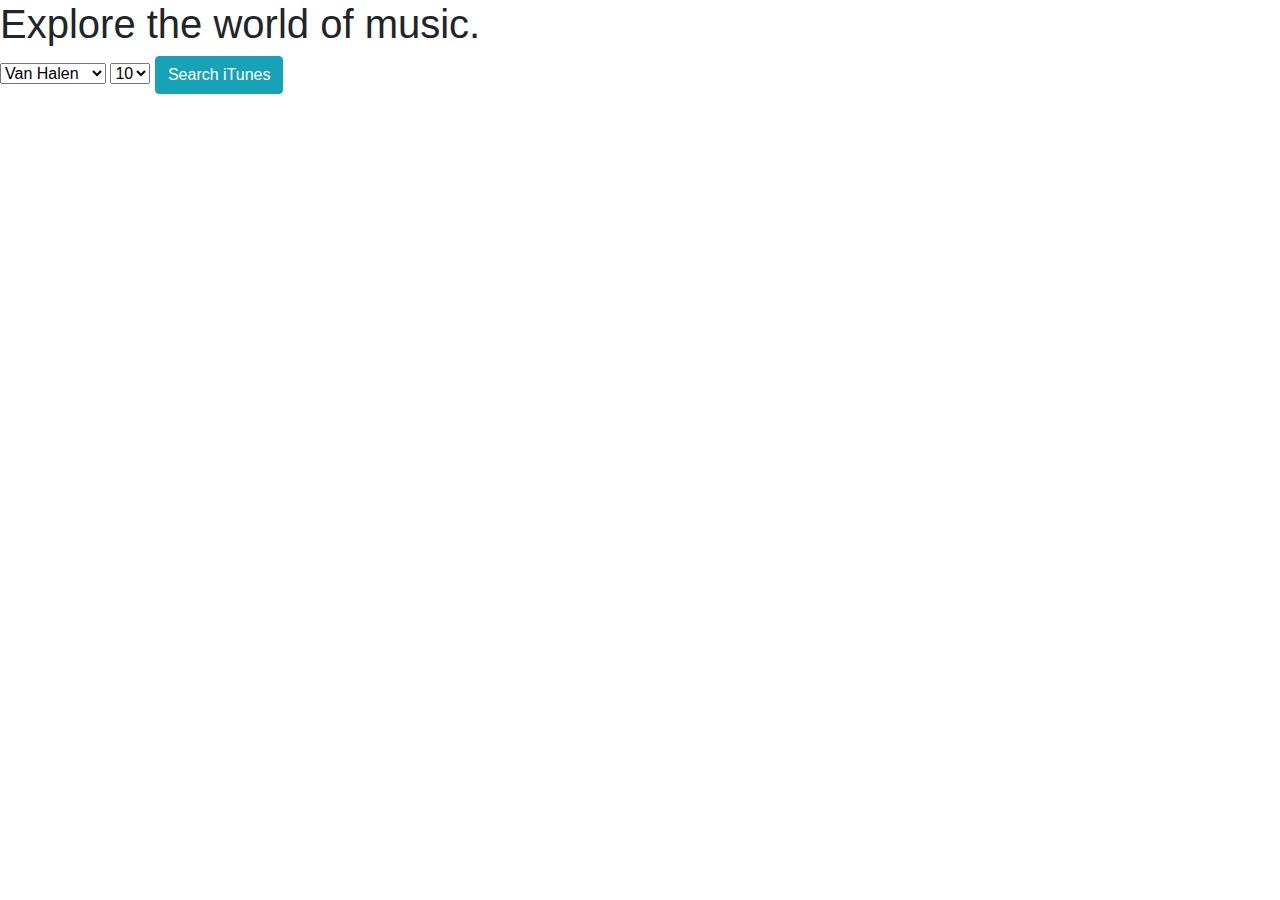
==== index.html @ 9228b288 "Initial commit message" ====
<!DOCTYPE html>
<html lang="en">
<head>
    <meta charset="UTF-8">
    <title>Explore iTunes</title>
    <link rel="stylesheet" href="https://maxcdn.bootstrapcdn.com/bootstrap/4.1.3/css/bootstrap.min.css">
    <link rel="stylesheet" href="styles.css"/>
    <script src="https://ajax.googleapis.com/ajax/libs/jquery/3.3.1/jquery.min.js"></script>
    <script src="script.js"></script>
</head>
<body>
<div class="jumbotrwon test-center">
    <h1>Explore the world of music. </h1>
</div>
<div>
    <select id="artist">
        <option value="Van+Halen">Van Halen</option>
        <option value="Anna+of+the+North">U2</option>
        <option value="Travis+ Scott">Travis Scott</option>
        <option value="Etta+James">Etta James</option>
        <option value="Shakira">Shakira</option>
    </select>

    <select id="numbSongs">
        <option value="10">10</option>
        <option value="25">25</option>
        <option value="50">50</option>
    </select>

    <button class="btn btn-info" id="findSongs"  >Search iTunes</button>
    <button class="btn btn-primary" id="nextSearch"> Clear Search</button>

</div>

<div id="table">
    <table id="resultTable">
        <tr></tr>
    </table>
</div>

</body>
</html>
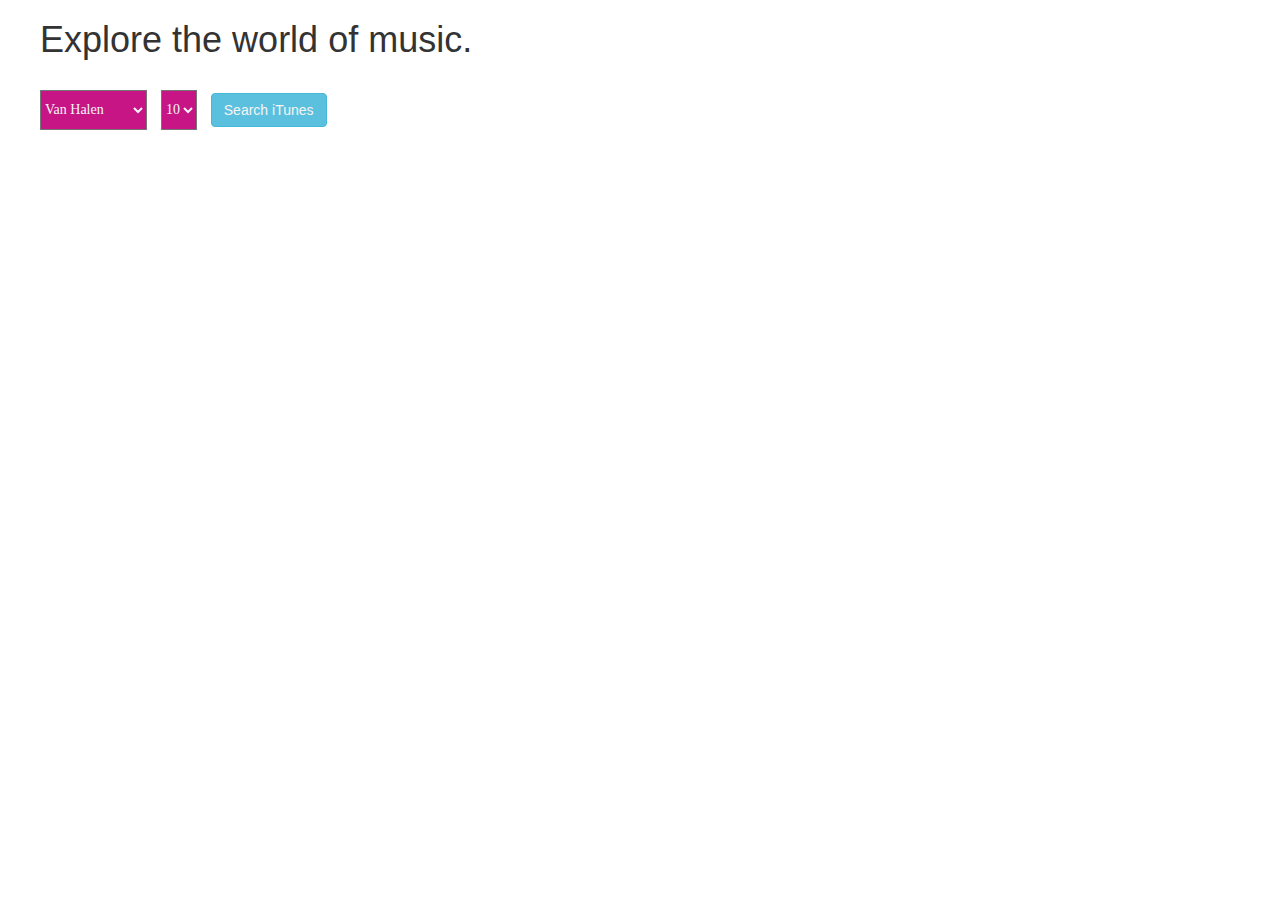
==== commit a5ac09b3: "anna is still working" ====
--- a/index.html
+++ b/index.html
@@ -1,39 +1,57 @@
 <!DOCTYPE html>
-<html lang="en">
+<html lang="en" xmlns="http://www.w3.org/1999/html">
 <head>
     <meta charset="UTF-8">
     <title>Explore iTunes</title>
-    <link rel="stylesheet" href="https://maxcdn.bootstrapcdn.com/bootstrap/4.1.3/css/bootstrap.min.css">
+    <link rel="stylesheet" href="https://maxcdn.bootstrapcdn.com/bootstrap/3.3.7/css/bootstrap.min.css">
     <link rel="stylesheet" href="styles.css"/>
     <script src="https://ajax.googleapis.com/ajax/libs/jquery/3.3.1/jquery.min.js"></script>
     <script src="script.js"></script>
 </head>
+
 <body>
 <div class="jumbotrwon test-center">
     <h1>Explore the world of music. </h1>
+
 </div>
+
+<div id = "logo"><img id = "images" width="200"></div>
+
 <div>
-    <select id="artist">
+    <select id="artist" class="dropdowns">
         <option value="Van+Halen">Van Halen</option>
         <option value="Anna+of+the+North">U2</option>
         <option value="Travis+ Scott">Travis Scott</option>
         <option value="Etta+James">Etta James</option>
         <option value="Shakira">Shakira</option>
+        <option value="Bryson+Tiller">Bryson Tiller</option>
+        <option value="The+Beatles">The Beatles</option>
+        <option value="SZA">SZA</option>
+        <option value="Frank+Ocean">Frank Ocean</option>
+        <option value="Daniel+Caesar">Daniel Caesar</option>
+        <option value="A$AP+Rocky">A$AP Rocky</option>
+        <option value="Pete+Townsend">Pete Townsend</option>
+        <option value="Genetikk">Genetikk</option>
     </select>
 
-    <select id="numbSongs">
+
+
+    <select id="numbSongs" class="dropdowns">
         <option value="10">10</option>
         <option value="25">25</option>
         <option value="50">50</option>
     </select>
 
     <button class="btn btn-info" id="findSongs"  >Search iTunes</button>
-    <button class="btn btn-primary" id="nextSearch"> Clear Search</button>
 
+</div>
+<br></br>
+<div id="instructions" align="center">
+    <h5> If you would like more information on a song, select the song title.</h5>
 </div>
 
 <div id="table">
-    <table id="resultTable">
+    <table id="resultTable" class="active" align="center">
         <tr></tr>
     </table>
 </div>
--- a/styles.css
+++ b/styles.css
@@ -0,0 +1,43 @@
+.dropdowns {
+    font-family: "Verdana";
+    height: 40px;
+    color: whitesmoke;
+    position: relative;
+    left: 40px;
+    background-color: mediumvioletred;
+}
+
+#findSongs {
+    position: relative;
+    left: 60px;
+    color: whitesmoke;
+}
+
+#numbSongs {
+    position: relative;
+    left: 50px;
+}
+
+h1 {
+    position: relative;
+    left: 40px;
+}
+
+#resultTable {
+    font-family: "Verdana";
+    color: black;
+    position: center;
+}
+
+#nextSearch {
+    position: relative;
+    left: 80px;
+}
+
+#instructions {
+    align-items:center;
+    font-family: "Arial";
+    color: #5c5e61;
+    font-weight:bold;
+}
+
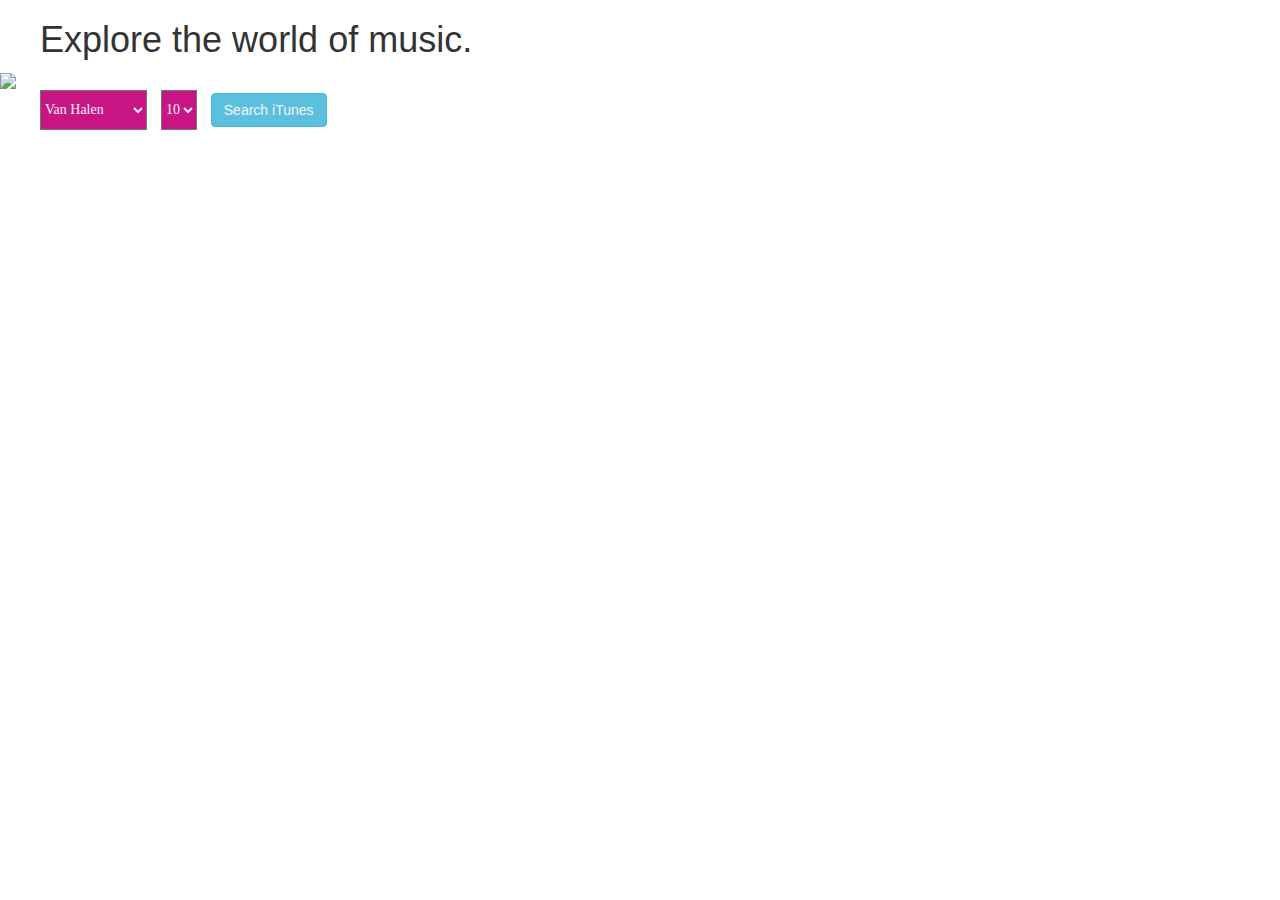
==== commit 182a3996: "anna is still working" ====
--- a/index.html
+++ b/index.html
@@ -15,7 +15,7 @@
 
 </div>
 
-<div id = "logo"><img id = "images" width="200"></div>
+<div id = "logo"><img id = "images" width="200" src="logo.jpg/images"></div>
 
 <div>
     <select id="artist" class="dropdowns">
@@ -47,7 +47,7 @@
 </div>
 <br></br>
 <div id="instructions" align="center">
-    <h5> If you would like more information on a song, select the song title.</h5>
+    <h5> If you would like more information on a song, click the title.</h5>
 </div>
 
 <div id="table">
